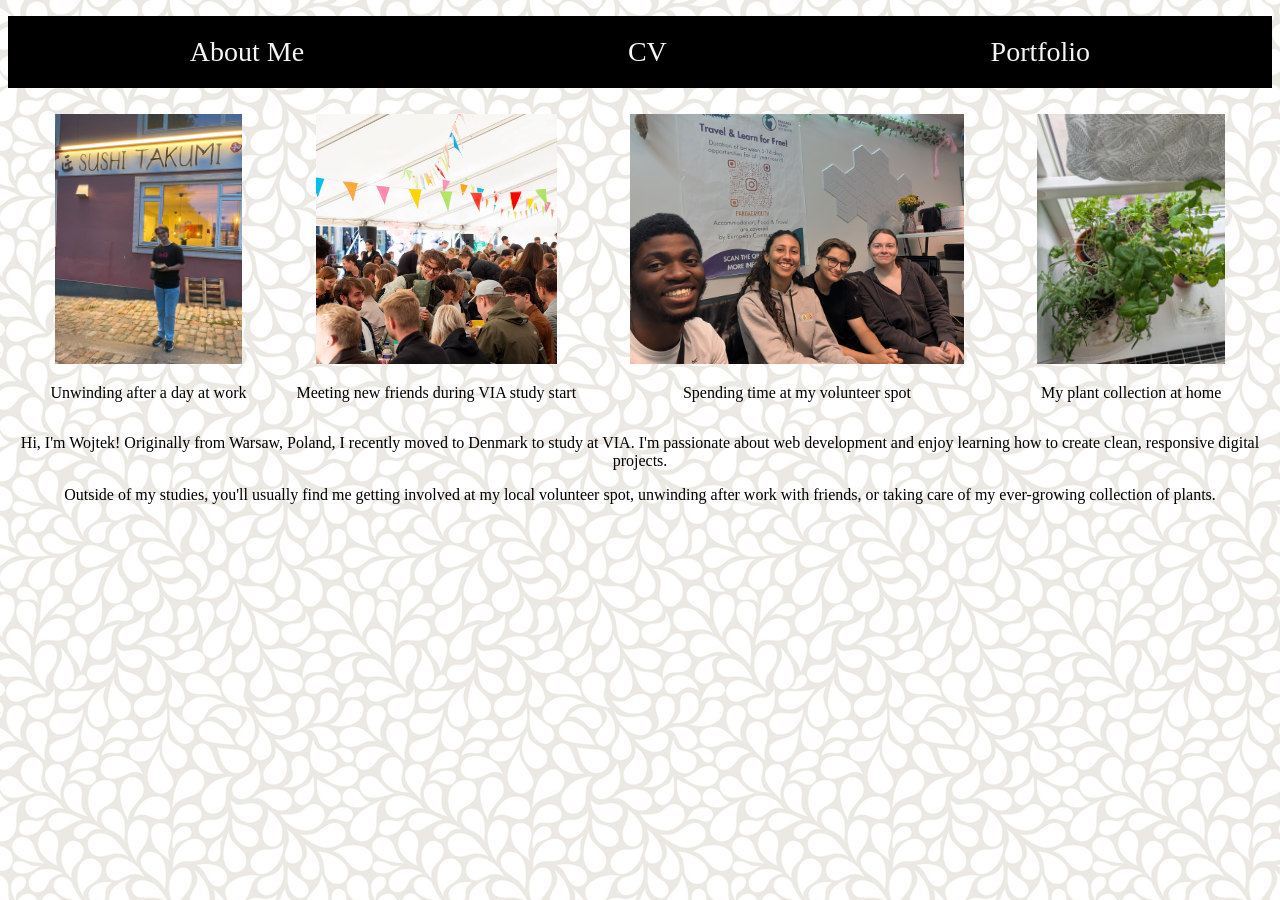
==== index.html @ 6eeb6a06 "initial commit" ====
<!DOCTYPE html>
<html lang="en">

<head>
    <meta charset="utf-8">
    <meta name="viewport" content="width=device-width, initial-scale=1.0">
    <title> about me </title>
    <link href="css/about-me-style.css" type="text/css" rel="stylesheet" />
    <link href="css/header.css" type="text/css" rel="stylesheet" />
</head>
<body>
    <nav class="navbar">
        <ul>
            <li><a href="index.html" >About Me</a></li>
            <li><a href="cv.html">CV</a></li>
            <li><a href="portfolio.html">Portfolio</a></li>
        </ul>
    </nav>
    <div id="about-main">
        <div>
            <img class="photo" src="images/zdj-aboutme-1.jpg" alt="" title="">
            <p>Unwinding after a day at work</p>
        </div>
        <div>
            <img class="photo" src="images/zdj-aboutme-2.jpg" alt="" title="">
            <p>Meeting new friends during VIA study start</p>
        </div>
        <div>
            <img class="photo" src="images/zdj-aboutme-3.jpg" alt="" title="">
            <p>Spending time at my volunteer spot</p>
        </div>
        <div>
            <img class="photo" src="images/zdj-aboutme-4.jpg" alt="" title="">
            <p>My plant collection at home</p>
        </div>
        <div id="main-paragraph">
        <p>Hi, I'm Wojtek! Originally from Warsaw, Poland, I recently moved to Denmark to study at VIA. I'm passionate about web development and enjoy learning how to create clean, responsive digital projects.</p>            
        <p id="long-paragraph">Outside of my studies, you'll usually find me getting involved at my local volunteer spot, unwinding after work with friends, or taking care of my ever-growing collection of plants.</p>
        </div>        
    </div>
</body>
</html>
---- css/about-me-style.css ----
body {
    background-image: url(../images/background-about.jpg);
}
#about-main {
    display: grid;
    grid-template-columns: auto auto auto auto;
    grid-template-rows: auto auto;

    padding: 10px;
    text-align: center;
}
#main-paragraph {
    grid-column-start: 1;
    grid-column-end: 5;
}
.photo {
    height: 250px;
    width: auto;
}
@media screen and (max-width: 1024px) and (min-width: 768px) {   
    #about-main {
        display: grid;
        grid-template-columns: auto auto;
        grid-template-rows: auto auto auto;
    }
    #main-paragraph {
        order: -1;
        grid-column-start: 1;
        grid-column-end: 3;    
    }
    .photo {
        width: 335px;
        height: auto;
}
}    
@media screen and (max-width: 768px) {
    #about-main {
        display: grid;
        grid-template-columns: auto;
        grid-template-rows: auto auto auto auto auto;
    }
    #main-paragraph {
        order: -1;
        grid-column-start: 1;
        grid-column-end: 2;    
    }
    .photo {
        width: 335px;
        height: auto;
}
}    
@media screen and (max-width: 375px) {
    .photo {
        width: calc(100% - 20px);
    }
    #long-paragraph {
        display: none;
    }
}
---- css/header.css ----
.navbar ul {
    display: flex;
    flex-wrap: wrap;
    justify-content: space-around;
    background-color: black;
    padding: 20px;
}
.navbar li {
    list-style-type: none;
    font-size: 175%;
}
.navbar a {
    text-decoration: none;
    color:whitesmoke ;
}
.navbar a:hover {
    color: skyblue;
}

@media screen and (max-width: 768px) {
    .navbar ul {
        flex-direction: column;
    }
}
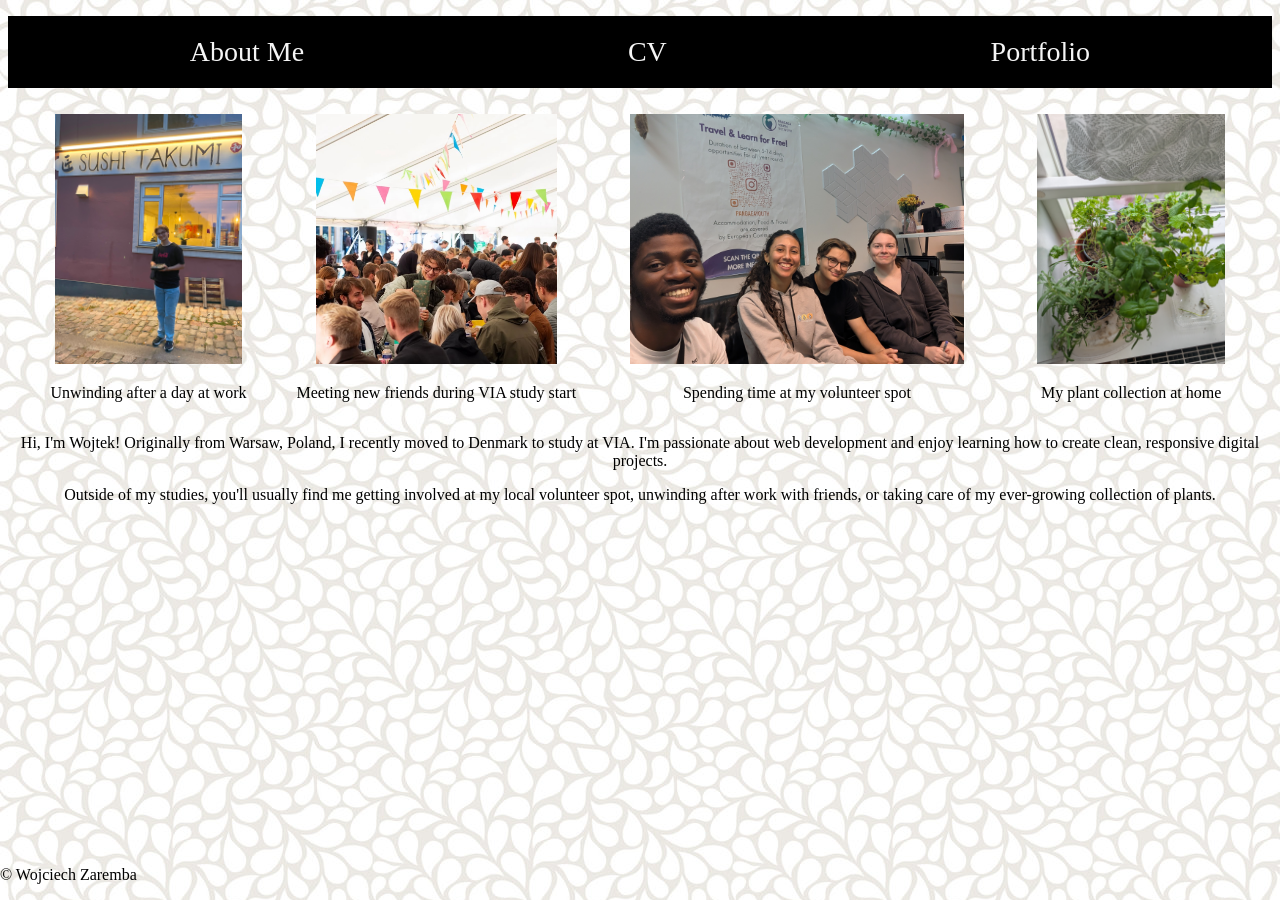
==== commit 89feb493: "media query changes" ====
--- a/index.html
+++ b/index.html
@@ -38,5 +38,9 @@
         <p id="long-paragraph">Outside of my studies, you'll usually find me getting involved at my local volunteer spot, unwinding after work with friends, or taking care of my ever-growing collection of plants.</p>
         </div>        
     </div>
+    <div id="feetDiv">
+        <p id="feet">&copy Wojciech Zaremba</p>
+    </div>
+    
 </body>
 </html>
--- a/css/header.css
+++ b/css/header.css
@@ -21,4 +21,9 @@
     .navbar ul {
         flex-direction: column;
     }
+}
+#feetDiv {
+    position: fixed;
+    bottom: 0;
+    left: 0;
 }
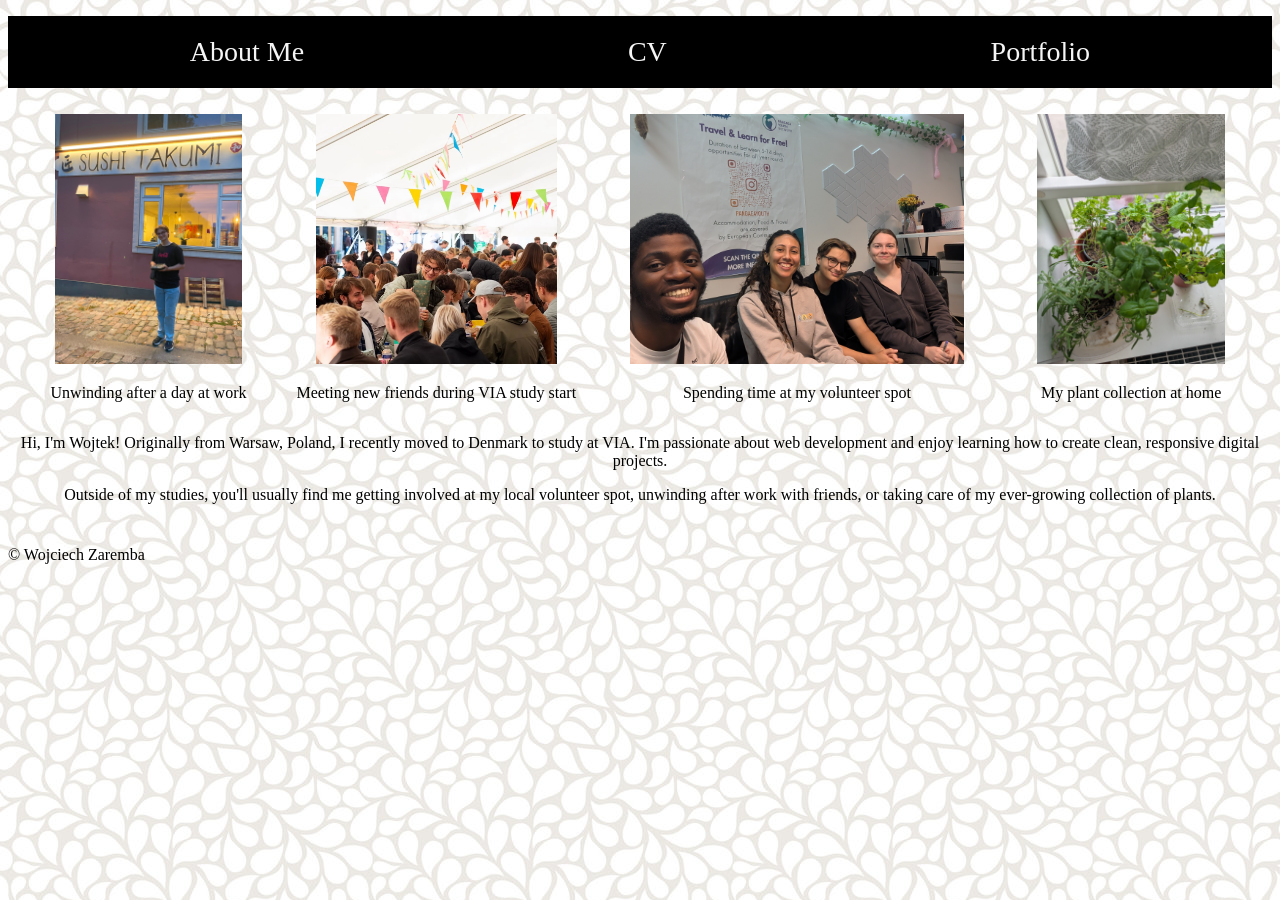
==== commit 4502aab7: "last minute changes" ====
--- a/index.html
+++ b/index.html
@@ -3,12 +3,15 @@
 
 <head>
     <meta charset="utf-8">
+    <!-- ensure proper scaling on mobile -->
     <meta name="viewport" content="width=device-width, initial-scale=1.0">
     <title> about me </title>
+    <!-- external style sheets for the page and header and footer element-->
     <link href="css/about-me-style.css" type="text/css" rel="stylesheet" />
     <link href="css/header.css" type="text/css" rel="stylesheet" />
 </head>
 <body>
+    <!-- navbar across all pages -->
     <nav class="navbar">
         <ul>
             <li><a href="index.html" >About Me</a></li>
@@ -16,7 +19,9 @@
             <li><a href="portfolio.html">Portfolio</a></li>
         </ul>
     </nav>
+    <!-- main container for page content -->
     <div id="about-main">
+        <!-- photo + paragraph elements -->
         <div>
             <img class="photo" src="images/zdj-aboutme-1.jpg" alt="" title="">
             <p>Unwinding after a day at work</p>
@@ -33,13 +38,16 @@
             <img class="photo" src="images/zdj-aboutme-4.jpg" alt="" title="">
             <p>My plant collection at home</p>
         </div>
+        <!-- main paragraph in a separate div for easier styling -->
         <div id="main-paragraph">
         <p>Hi, I'm Wojtek! Originally from Warsaw, Poland, I recently moved to Denmark to study at VIA. I'm passionate about web development and enjoy learning how to create clean, responsive digital projects.</p>            
+        <!-- additional content shown conditionally -->
         <p id="long-paragraph">Outside of my studies, you'll usually find me getting involved at my local volunteer spot, unwinding after work with friends, or taking care of my ever-growing collection of plants.</p>
         </div>        
     </div>
+    <!-- footer consistent across all pages -->
     <div id="feetDiv">
-        <p id="feet">&copy Wojciech Zaremba</p>
+        <p id="feet">&copy; Wojciech Zaremba</p>
     </div>
     
 </body>
--- a/css/about-me-style.css
+++ b/css/about-me-style.css
@@ -1,6 +1,7 @@
 body {
     background-image: url(../images/background-about.jpg);
 }
+/* default layout with 4 columns and text at the bottom */
 #about-main {
     display: grid;
     grid-template-columns: auto auto auto auto;
@@ -9,15 +10,18 @@
     padding: 10px;
     text-align: center;
 }
+/* aligning paragraph in the grid */
 #main-paragraph {
     grid-column-start: 1;
     grid-column-end: 5;
 }
+/* setting max photo size to prevent unwanted behavior at higher pixel widths */
 .photo {
     height: 250px;
     width: auto;
 }
-@media screen and (max-width: 1024px) and (min-width: 768px) {   
+/* tablet view, switching to a 2 column grid display, and placing main paragraph on top */
+@media screen and (max-width: 1024px) and (min-width: 769px) {   
     #about-main {
         display: grid;
         grid-template-columns: auto auto;
@@ -32,7 +36,8 @@
         width: 335px;
         height: auto;
 }
-}    
+}
+/* switching to 1 column view to allow easier mobile viewing, main paragraph still moved to the top */     
 @media screen and (max-width: 768px) {
     #about-main {
         display: grid;
@@ -45,15 +50,16 @@
         grid-column-end: 2;    
     }
     .photo {
-        width: 335px;
+        width: calc(70% - 20px);
         height: auto;
+    }
 }
-}    
+/* auto adjusting images to max size in one column, and removing some text from main paragraph to reduce amount of content */    
 @media screen and (max-width: 375px) {
-    .photo {
-        width: calc(100% - 20px);
-    }
     #long-paragraph {
         display: none;
     }
+    .photo {
+        width: calc(100% - 40px);
+    }
 }
--- a/css/header.css
+++ b/css/header.css
@@ -1,3 +1,4 @@
+/*creating flexbox in navbar for easier adjustment*/
 .navbar ul {
     display: flex;
     flex-wrap: wrap;
@@ -13,17 +14,17 @@
     text-decoration: none;
     color:whitesmoke ;
 }
+/*adding hbover effects*/
 .navbar a:hover {
     color: skyblue;
 }
-
+/* adjusting navbar look on smaller devices*/
 @media screen and (max-width: 768px) {
     .navbar ul {
         flex-direction: column;
     }
 }
+/* setting footer in bottom left always*/
 #feetDiv {
-    position: fixed;
-    bottom: 0;
-    left: 0;
+    position: static;
 }
